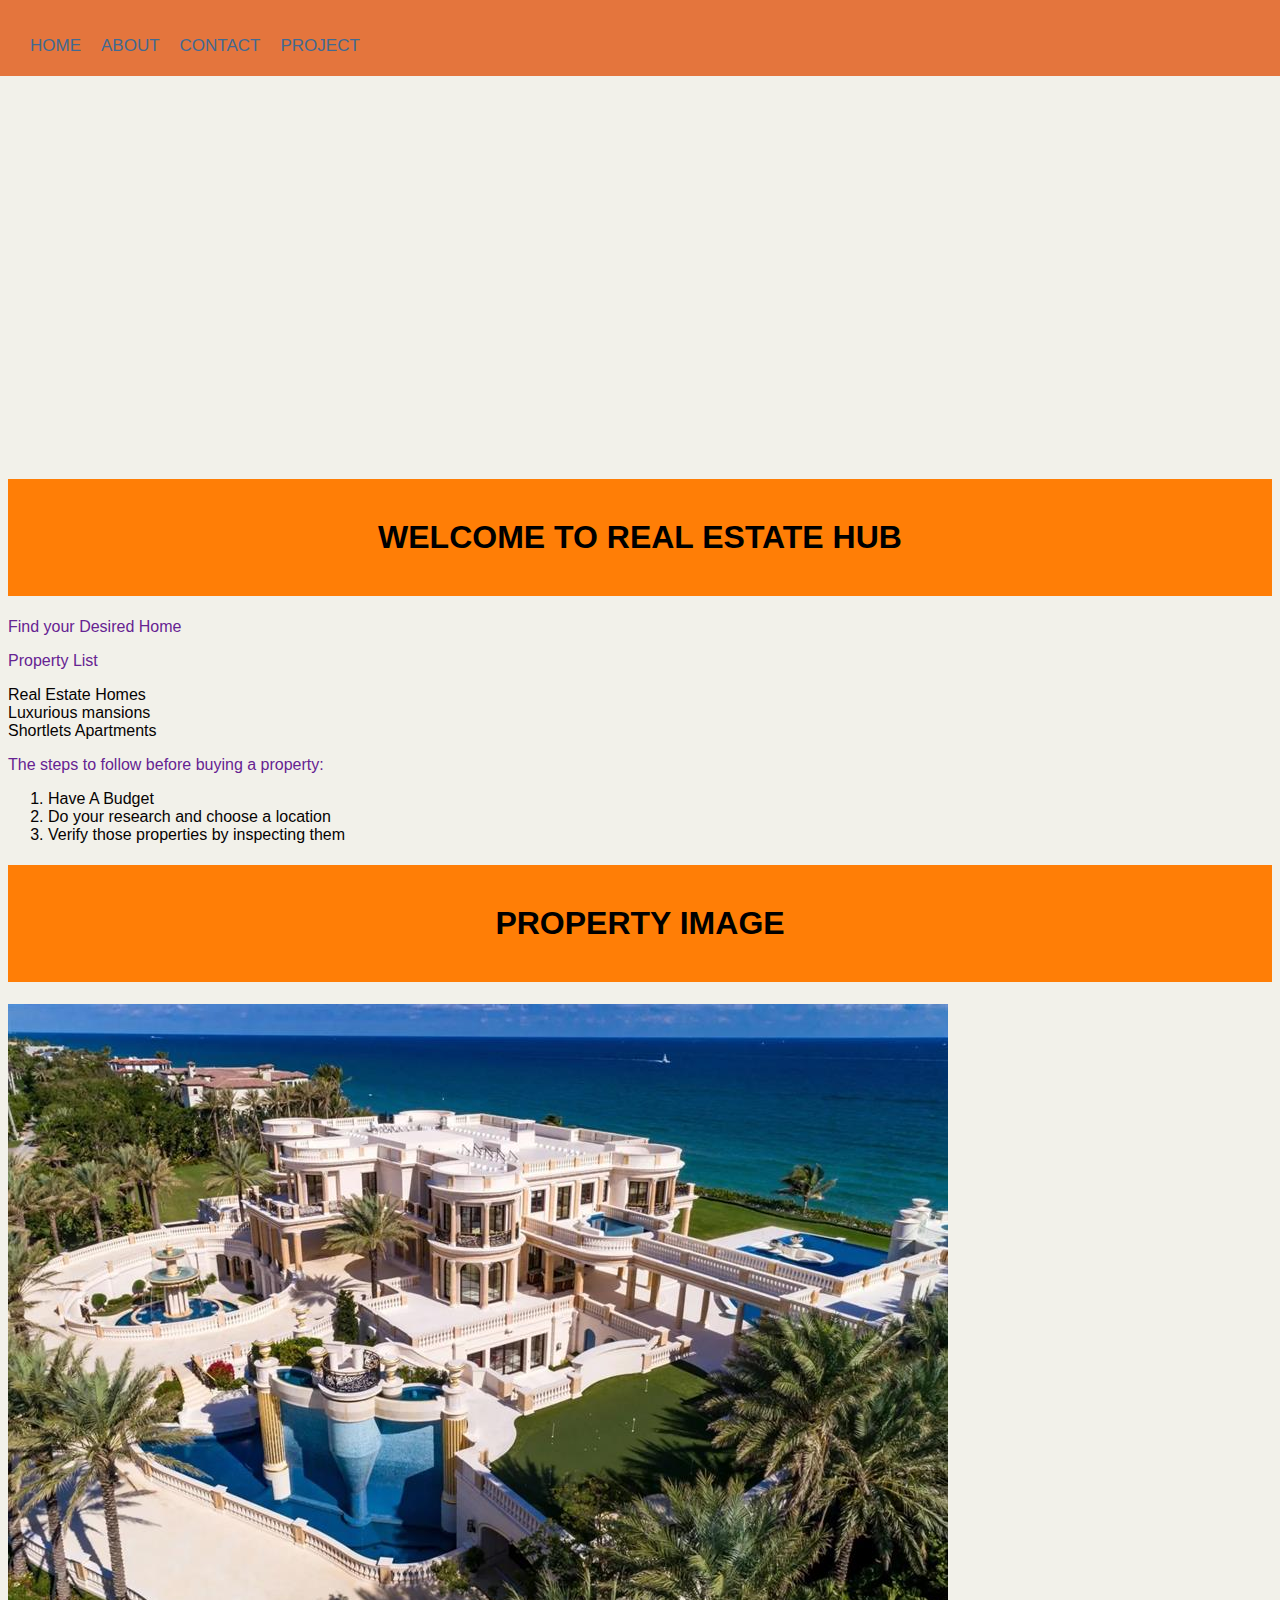
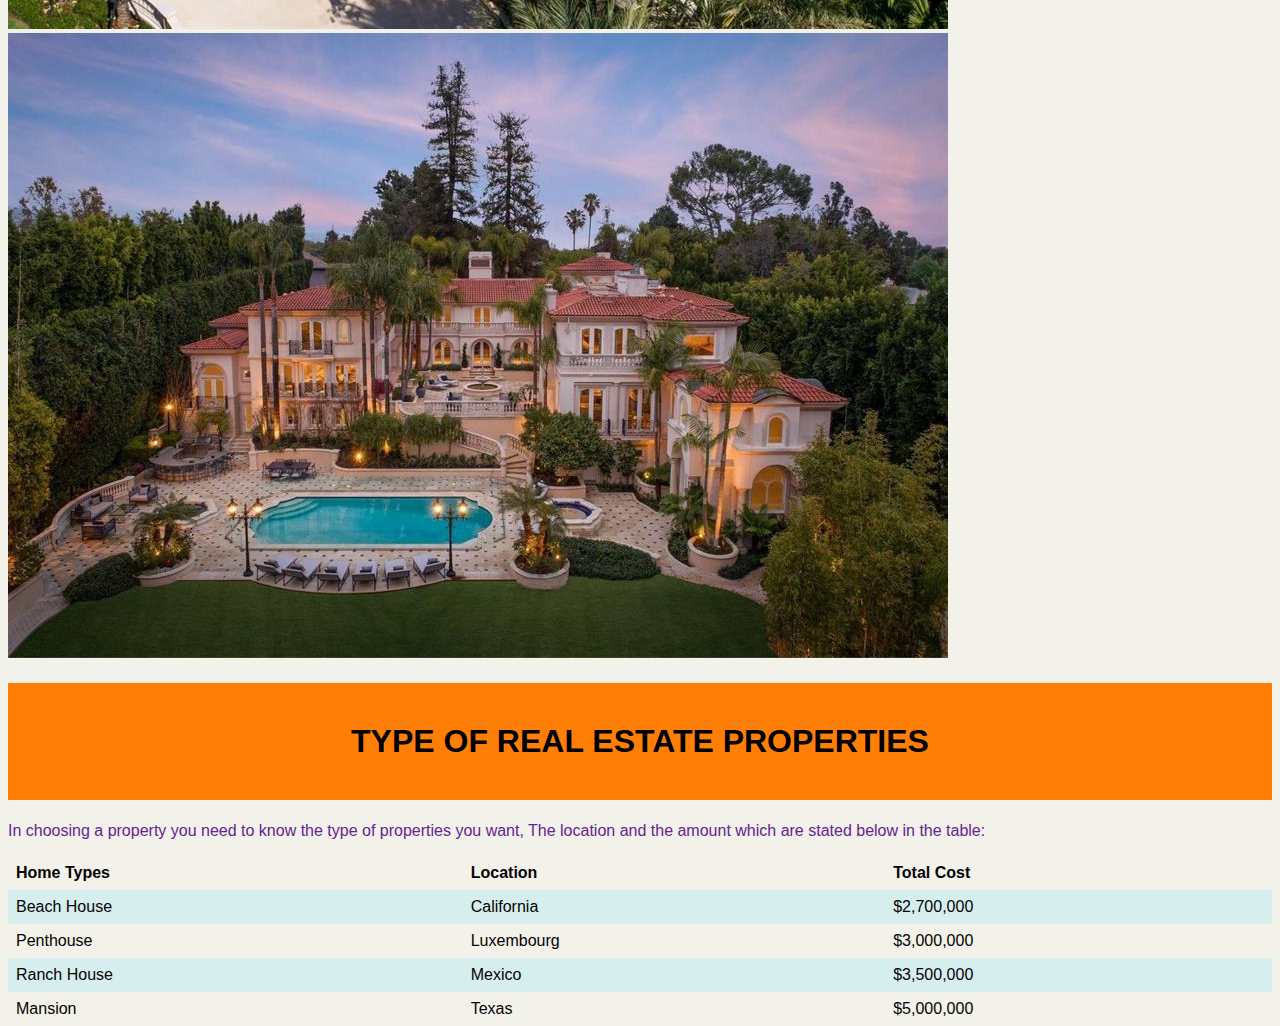
==== index.html @ e7548b5d "Updated website" ====
<!DOCTYPE html>
<html>
<head>
  <meta name="viewport" content="width=device-width, initial-scale=1">
  <link rel="stylesheet" href="http//cdnjs.cloudflare.com/ajax/libs/font-awesome/5.15.2/css/all.min.css"/>
  <link rel="stylesheet" href="style.css">
</head>
      <title>REAL ESTATE</title>
    </head>
  

    <body>
      <header>
        <nav>
          <ul class="menu">
            <li><a href="index.html">HOME</a></li>
            <li><a href="Aboutus.html">ABOUT</a></li>
            <li><a href="contact.html">CONTACT</a></li>
            <li><a href="PROJECT.html">PROJECT</a></li>
          </ul>
        </nav>
      </header>

      <h1 id="myHeader">WELCOME TO REAL ESTATE HUB</h1>
      <p>Find your Desired Home</p> 
      
      <!DOCTYPE html>
<html>
<head>
<style>
body {background-color: rgb(250, 250, 250);}
h1   {color: rgb(255, 126, 6);}
h2   {color: rgb(255, 126, 6);}
p    {color: rgb(102, 35, 146);}
</style>
</head>
<body>

  <!DOCTYPE html>
  <html>
  <head>
  <style>
  #myHeader {
    background-color: rgb(255, 126, 6);
    color: black;
    padding: 40px;
    text-align: center;
  } 
  </style>
  </head>
  <body>


</body>
</html>

      
<p>Property List</p>
<ul>
  <li>Real Estate Homes</li>
  <li>Luxurious mansions</li>
  <li>Shortlets Apartments</li>
</ul>


<p>The steps to follow before buying a property:</p>
<ol>
  <li>Have A Budget</li>
  <li>Do your research and choose a location </li>
  <li>Verify those properties by inspecting them</li>
</ol>
<h1 id="myHeader">PROPERTY IMAGE</h1>
<img src="./IMAGES/Image 2.jpg" alt="Real Estate Property">
<img src="./IMAGES/Image 3.jpg" alt="Real Estate Property">




<!DOCTYPE html>
<html>
<head>
<style>
table {
  border-collapse: collapse;
  width: 100%;
}

th, td {
  text-align: left;
  padding: 8px;
}

tr:nth-child(even) {
  background-color: #D6EEEE;
}
</style>
</head>
<body>

  <h1 id="myHeader">TYPE OF REAL ESTATE PROPERTIES</h1>
<p>In choosing a property you need to know the type of properties you want, The location and the amount which are stated below in the table:</p>

<table>
  <tr>
  <th>Home Types</th>
  <th>Location</th>
  <th>Total Cost</th>
  </tr>
  <tr>
  <td>Beach House</td>
  <td>California</td>
  <td>$2,700,000</td>
  </tr>
  <tr>
  <td>Penthouse</td>
  <td>Luxembourg</td>
  <td>$3,000,000</td>
  </tr>
  <tr>
  <td>Ranch House</td>
  <td>Mexico</td>
  <td>$3,500,000</td>
  </tr>
  <tr>
  <td>Mansion</td>
  <td>Texas</td>
  <td>$5,000,000</td>
  </tr>
</table>

</body>
</html>
---- style.css ----
/*
*{
  border: 0;
  outline: 0;
  margin: 0 auto;
  padding: 0;
  box-sizing: border-box;
  font-family: 'Poppins',sans-serif;
}*/
header{
    height: 50vh;
    width: 100%;
    background: url("images/faded-gray-wooden-textured-flooring-background_53876-110739.jpg") no-repeat;
    background-position: auto;
  }
  ::selection{
    background: #3914b4;
  }
  header nav{
    position: fixed;
    width: 100%;
    left: 0;
    top: 0;
    background-color: rgb(228, 117, 61);
    z-index: 100;}
  nav{
    width: 90%;
    display: flex;
    margin: 0px auto 0 auto;
    align-items: center;
    justify-content: space-between;
    
  }
    header nav .logo{
    height: 100px;
    width: 150px;
  }
  .logo img{
    height: 100px;
  
    object-fit: contain;
  }
  nav .menu{
    display: flex;
  }
  nav .menu li{
    list-style: none;
    margin: 0 10px;
  }
  nav .menu a{
    color: #416991;
    font-size: 17px;
    font-weight: 500;
    text-decoration: none;
  }
  nav .menu a:hover{
    color: #000;
  }
  /*
  .text-content{
    position: absolute;
    top: 25%;
    left: 7%;
    z-index: 12;
    text-indent: 50px;
  }*/
  header .text-content .text{
    font-size: 37px;
    color: #624e05;
  }
  header .text-content .name{
  color: #624e05;
   font-size: 55px;
   font-weight: 600;
   margin: -10px 0 0 -3px;
  }
  header .text-content .job{
   color: #090908;
   font-size: 50px;
   margin: 5px 0;
   margin-top: -4px;
   display: flex;
  }
  .text-content .typing-text{
    margin-left: 10px;
    overflow: hidden;
    white-space: nowrap;
    border-right: 4px solid #03f997;
    animation: typing 10s steps(40) infinite;
  }
  @keyframes typing{
    0%{
      width: 0ch;
    }
    50%{
      width: 15ch;
    }
    100%{
      width: 0ch;
    }
  }
  .info{
    color: #090908;
    font-size: 50px;
    margin: 5px 0;
    margin-top: -4px;
    display: flex;
    font-style: italic;
    font-weight: 200;
  }
  .text-content .job .one{
    color: #624e05;
  }
  
  .buttons{
    margin: 20px 0 0 50px;
  }
  .text-content .buttons button{
    outline: none;
    margin: 0 10px;
    border: none;
    border-radius: 6px;
    font-size: 30px;
    color: rgb(42, 35, 35);
    padding: 8px 16px;
    cursor: pointer;
    transition: all 0.3s ease;
    background-image: linear-gradient( 135deg, #2AFADF     10%, #C346C2 100%);
  }
  .buttons button:hover{
    transform: scale(0.97);
  }
  .content .girl img{
    position: absolute;
    height: 95%;
    bottom: 0;
    right: 80px;
    position: absolute;
  }
  header .media-icons{
    display: flex;
    flex-direction: column;
    position: absolute;
    right: 40px;
    bottom: 40px;
  }
  .media-icons a{
   margin-top: 8px;
   font-size: 20px;
   font-weight: 500;
   text-decoration: none;
   opacity: 0.7;
   color: #394782;
   transition: all 0.3s ease;
  }
  .media-icons a:hover{
   opacity: 1;
  }
  
  
  /* Container for flexboxes */
  section {
    display: -webkit-flex;
    display: flex;
  }
  
  
  /* Style the navigation menu */
  nav {
    -webkit-flex: 1;
    -ms-flex: 1;
    flex: 1;
    background-color: rgb(241, 141, 10);
    padding: 20px;
  }
  
  
  .column {
    float: left;
    width: 33.33%;
    padding: 5px;
  }
  
  
  .row::after {
    content: "";
    clear: both;
    display: table;
  }
  
  .row {
    display: flex;
  }
  
  .column {
    flex: 33.33%;
    padding: 5px;
  }
  
  /* Animation */
  .anim-typewriter{
    animation: typewriter 3s steps(44) 1s 1 normal both,
               blinkTextCursor 500ms steps(44) infinite normal;
  }
  @keyframes typewriter{
    from{width: 0;}
    to{width: 24em;}
  
  }
  .card-wraper{
    display: flex;
    flex-direction: row;
    gap: 10px;
  
  }
  .card {
    /* Add shadows to create the "card" effect */
    box-shadow: 0 4px 8px 0 rgba(0,0,0,0.2);
    transition: 0.3s;
    width: 100%;
  }
  
  /* On mouse-over, add a deeper shadow */
  .card:hover {
    box-shadow: 0 8px 16px 0 rgba(0,0,0,0.2);
  }
  
  /* Add some padding inside the card container */
  .container {
    padding: 2px 16px;
  }
  
  /* Style inputs with type="text", select elements and textareas contact page*/
  input[type=text], select, textarea {
    width: 100%; /* Full width */
    padding: 12px; /* Some padding */ 
    border: 1px solid rgb(239, 234, 234); /* Gray border */
    border-radius: 4px; /* Rounded borders */
    box-sizing: border-box; /* Make sure that padding and width stays in place */
    margin-top: 6px; /* Add a top margin */
    margin-bottom: 16px; /* Bottom margin */
    resize: vertical /* Allow the user to vertically resize the textarea (not horizontally) */
  }
  
  /* Style the submit button with a specific background color etc */
  input[type=submit] {
    background-color: #04AA6D;
    color: rgb(247, 244, 244);
    padding: 12px 20px;
    border: none;
    border-radius: 4px;
    cursor: pointer;
  }
  
  /* When moving the mouse over the submit button, add a darker green color */
  input[type=submit]:hover {
    background-color: #45a049;
  }
  
  /* Add a background color and some padding around the form */
  .container-c {
    border-radius: 5px;
    background-color: #e4dede;
    padding: 20px;
  }
  
   
   /*testing code*/
   
  /* ===================================== Import Variables ================================== */
  @import url(https://fonts.googleapis.com/css?family=Montserrat:300,400,600,700);
  @import url(https://fonts.googleapis.com/css?family=Arimo:300,400,400italic,700,700italic);
  /* ===================================== Basic CSS ==================================== */
  
  
  img {
    max-width: 100%; }
  
  a {
    text-decoration: none;
    outline: none;
    color: rgb(249, 246, 246); }
  
  a:hover {
    color: #444; }
  
  ul {
    margin-bottom: 0;
    padding-left: 0; }
  
  a:hover,
  a:focus,
  input,
  textarea {
    text-decoration: none;
    outline: none; }
  
  html, body {
    height: 100%; 
  
  }
  
  .hid {
    display: none; }
  
  .top-mar {
    margin-top: 15px; }
  
  .h-100 {
    height: 100%; }
  
  ::placeholder {
    color: #414d56 !important;
    font-size: 13px;
    opacity: .5 !important; }
  
  .container-fluid {
    padding: 0px; }
  
  h1, h2, h3, h4, h5, h6 {
    font-family: "Open Sans", sans-serif;
    color: #c49b06; 
    text-align: center;
  }
    
  strong {
    font-family: "Open Sans", sans-serif;}
  /*page backgroung colour*/
  body {
    background-color: #f1f0e9f1 !important;
    font-family: "Open Sans", sans-serif;
    -webkit-font-smoothing: antialiased;
    -moz-osx-font-smoothing: grayscale;
    text-rendering: optimizeLegibility;
    color: #060303;
    overflow-x: hidden; }
  
  .session-title {
    padding: 30px;
    margin: 0px;
    margin-bottom: 20px; }
    .session-title h2 {
      width: 100%;
      text-align: center;
      font-family: "Open Sans", sans-serif;
      font-weight: 600; }
    .session-title p {
      max-width: 850px;
      text-align: center;
      float: none;
      margin: auto;
      font-size: .83rem;
      margin-top: 15px; }
    .session-title span {
      float: right;
      font-style: italic; }
  
  .inner-title {
    padding: 20px;
    padding-left: 0px;
    margin: 0px;
    margin-bottom: 10px;
    padding-bottom: 0px;
    border-bottom: 1px solid #0e0c0cc4;
    display: block;
    padding-right: 0px; }
    .inner-title h2 {
      width: 100%;
      text-align: center;
      font-size: 1rem;
      font-weight: 600;
      text-align: left;
      border-bottom: 1px solid #863dd9;
      padding-bottom: 10px;
      margin-bottom: 0px;
      }
    .inner-title p {
      width: 100%;
      text-align: center; }
    .inner-title .btn {
      float: right;
      margin-top: -38px;
      font-weight: 600;
      font-size: .8rem; }
  
  .page-nav {
    background-size: 100%;
    padding: 68px;
    text-align: center;
    padding-top: 145px;
    background-color: #070606; }
    .page-nav ul {
      float: none;
      margin: auto; }
    @media screen and (max-width: 992px) {
      .page-nav {
        background-size: auto; } }
    @media screen and (max-width: 767px) {
      .page-nav {
        padding-top: 100px; } }
    @media screen and (max-width: 356px) {
      .page-nav {
        padding-top: 200px; } }
    .page-nav h2 {
      font-size: 30px;
      width: 100%;
      font-weight: 600;
      color: #444; }
      @media screen and (max-width: 600px) {
        .page-nav h2 {
          font-size: 26px; } }
    .page-nav ul li {
      float: left;
      margin-right: 10px;
      margin-top: 10px;
      font-size: 16px;
      font-size: .93rem;
      font-weight: 600;
      color: #444; }
      .page-nav ul li i {
        width: 30px;
        text-align: center;
        color: #444; }
      .page-nav ul li a {
        color: #444;
        font-size: .93rem;
        font-weight: 600; }
  
  .btn-success {
    background-color: #51be78;
    border-color: #51be78; }
    .btn-success:hover {
      background-color: #51be78 !important;
      border-color: #51be78 !important; }
    .btn-success:active {
      background-color: #51be78 !important;
      border-color: #51be78 !important; }
    .btn-success:focus {
      background-color: #51be78 !important;
      border-color: #51be78 !important;
      box-shadow: none !important; }
  
  .btn-primary {
    background-color: #ff4a52;
    border-color: #ff4a52; }
    .btn-primary:hover {
      background-color: #ff4a52 !important;
      border-color: #ff4a52 !important; }
    .btn-primary:active {
      background-color: #ff4a52 !important;
      border-color: #ff4a52 !important; }
    .btn-primary:focus {
      background-color: #ff4a52 !important;
      border-color: #ff4a52 !important;
      box-shadow: none !important; }
  
  .btn {
    box-shadow: 0 3px 1px -2px rgba(0, 0, 0, 0.2), 0 2px 2px 0 rgba(0, 0, 0, 0.14), 0 1px 5px 0 rgba(0, 0, 0, 0.12);
    border-radius: 2px; }
  
  .form-control:focus {
    box-shadow: none !important;
    border: 2px solid  #863dd9; }
  
  .btn-light {
    background-color: rgb(6, 6, 6);
    color: #3F3F3F; }
  
  .collapse.show {
    display: block !important; }
  
  .form-control:focus {
    box-shadow: none;
    border: 2px solid #863dd9 !important; }
  
  .form-control {
    background-color: #040404;
    margin-bottom: 20px; }
    .form-control:focus {
      background-color: rgb(27, 25, 25);
      border-color: #CCC; }
  
  
  
  /* ===================================== Footer CSS ================================== */
  .footer {
    padding: 30px;
    background-color: #d79c08;
    color: #FFF; }
  
  @media screen and (max-width: 940px) {
    .footer {
      padding: 30px 10px; } }
  .footer h2 {
    font-size: 22px;
    margin-top: 20px;
    color: #fff;
    margin-bottom: 20px;
    font-weight: 600; }
  
  .footer p {
    text-align: justify;
    text-indent: 20px;
    font-size: .9rem; }
  
  .footer .link-list li {
    padding: 7px;
    font-weight: 500;
    font-size: .95rem;
    border-bottom: 1px solid #d898025c; }
  
  .footer .link-list li a {
    color: #FFF; }
  
  .footer .link-list li i {
    float: right; }
  
  .footer .map-img {
    font-weight: 600;
    font-size: 17px;
    padding-left: 20px; }
  
  address {
    font-size: .95rem; }
    address a {
      color: #fff; }
  
  .copy {
    padding: 20px;
    background-color: #2a3c4e;
    font-size: .85rem;
    color: #FFF; }
  
  .copy a {
    color: #FFF; }
  
  .copy span {
    float: right; }
  
  .copy span i {
    margin-right: 20px; }
  
  @media screen and (max-width: 777px) {
    .copy span {
      display: none; } }
  /* ===================================== About CSS ================================== */
  .about-us {
    background-color: #FFF;
    padding: 50px; }
    @media screen and (max-width: 940px) {
      .about-us {
        padding: 30px 10px; } }
    .about-us .natur-row {
      margin-top: 20px; }
    .about-us .text-part h2 {
      font-weight: 600;
      font-size: 2.0rem;
      margin-bottom: 20px;}
  
    .about-us .text-part p {
      text-indent: 20px;
      margin-bottom: 15px;
      line-height: 27px;
      font-weight: 500;
      text-align: justify;
      font-size: .9rem; }
    .about-us .image-part img {
      background-color: #FFF;
      padding: 10px;
      box-shadow: 0 0 10px 5px #ebebeb; }
  
  /* ===================================== Our Team Style  ================================== */
  .our-team {
    padding: 50px; }
  
  @media screen and (max-width: 940px) {
    .our-team {
      padding: 50px 10px; } }
  .our-team .team-row {
    margin-top: 20px; }
  
  .our-team .team-row .single-usr {
    box-shadow: 0 2px 6px 0 rgba(218, 218, 253, 0.65), 0 2px 6px 0 rgba(206, 206, 238, 0.54);
    margin-bottom: 20px; }
  
  .our-team .team-row .single-usr img {
    width: 100%; }
  
  .our-team .team-row .single-usr .det-o {
    padding: 20px;
    background-color: #0363b0; }
  
  .our-team .team-row .single-usr .det-o h4 {
    color: #FFF;
    margin-bottom: 0px; }
  
  .our-team .team-row .single-usr .det-o i {
    color: #FFF; }
  
  /* ===================================== Responsive Style CSS ==================================== */
  @media screen and (max-width: 991px) {
    .we-are-making .text-part {
      text-align: center; }
  
    .we-are-making .text-part .count .count-sing {
      margin-bottom: 20px; }
  
    .headwe-nav .container {
      padding: 10px; }
  
    header .headwe-nav .nav-div .navbar-nav .nav-item .nav-link {
      padding: 10px;
      border-right: 0px; } }
  
  
  
  /*gallery css starts here*/
  
  .container-gallery
  {
      width: 100%;
      height: 100%;
  }
  .trans
  {
      transition: all 1s ease;
      -moz-transition: all 1s ease;
      -ms-transition: all 1s ease;
      -o-transition: all 1s ease;
      -webkit-transition: all 1s ease;
  }
  .top
  {
      display: flex;
      width: 80vw;
      height: 80vh;
      margin-top: 10vh;
      margin-left: auto;
      margin-right: auto;
      margin-bottom: 10vh;
  }
  .top ul
  {
      list-style: none;
      width: 100%;
      height: 100%;
      z-index: 1;
      box-sizing: border-box;
  }
  .top ul li
  {
      position: relative;
      float: left;
      width: 25%;
      height: 25%;
      overflow: hidden;
  }
  
  .top ul li::before
  {
      position: absolute;
      top: 0;
      left: 0;
      width: 100%;
      height: 100%;
      background-color: #000;
      content: '';
      color: white;
      opacity: 0.4;
      text-align: center;
      box-sizing: border-box;
      pointer-events: none;
      transition: all 0.5s ease;
      -moz-transition: all 0.5s ease;
      -ms-transition: all 0.5s ease;
      -o-transition: all 0.5s ease;
      -webkit-transition: all 0.5s ease;
  }
  .top ul li:hover::before
  {
      opacity: 0;
      background-color: rgba(0,0,0,0.90);
  }
  .top ul li img
  {
      width: 100%;
      height: auto;
      overflow: hidden;
  }
  .lightbox
  {
      position: fixed;
      width: 100%;
      height: 100%;
      text-align: center;
      top: 0;
      left: 0;
      background-color: rgba(0,0,0,0.75);
      z-index: 999;
      opacity: 0;
      pointer-events: none;
  }
  .lightbox img
  {
      max-width: 90%;
      max-height: 80%;
      position: relative;
      top: -100%;
      /* Transition */
      transition: all 1s ease;
      -moz-transition: all 1s ease;
      -ms-transition: all 1s ease;
      -o-transition: all 1s ease;
      -webkit-transition: all 1s ease;
  }
  .lightbox:target
  {
      outline: none;
      top: 0;
      opacity: 1;
      pointer-events: auto;
      transition: all 1.2s ease;
      -moz-transition: all 1.2s ease;
      -ms-transition: all 1.2s ease;
      -o-transition: all 1.2s ease;
      -webkit-transition: all 1.2s ease;
  }
  .lightbox:target img
  {
      top: 0;
      top: 50%;
      transform: translateY(-50%);
      -moz-transform: translateY(-50%);
      -ms-transform: translateY(-50%);
      -o-transform: translateY(-50%);
      -webkit-transform: translateY(-50%);
  }
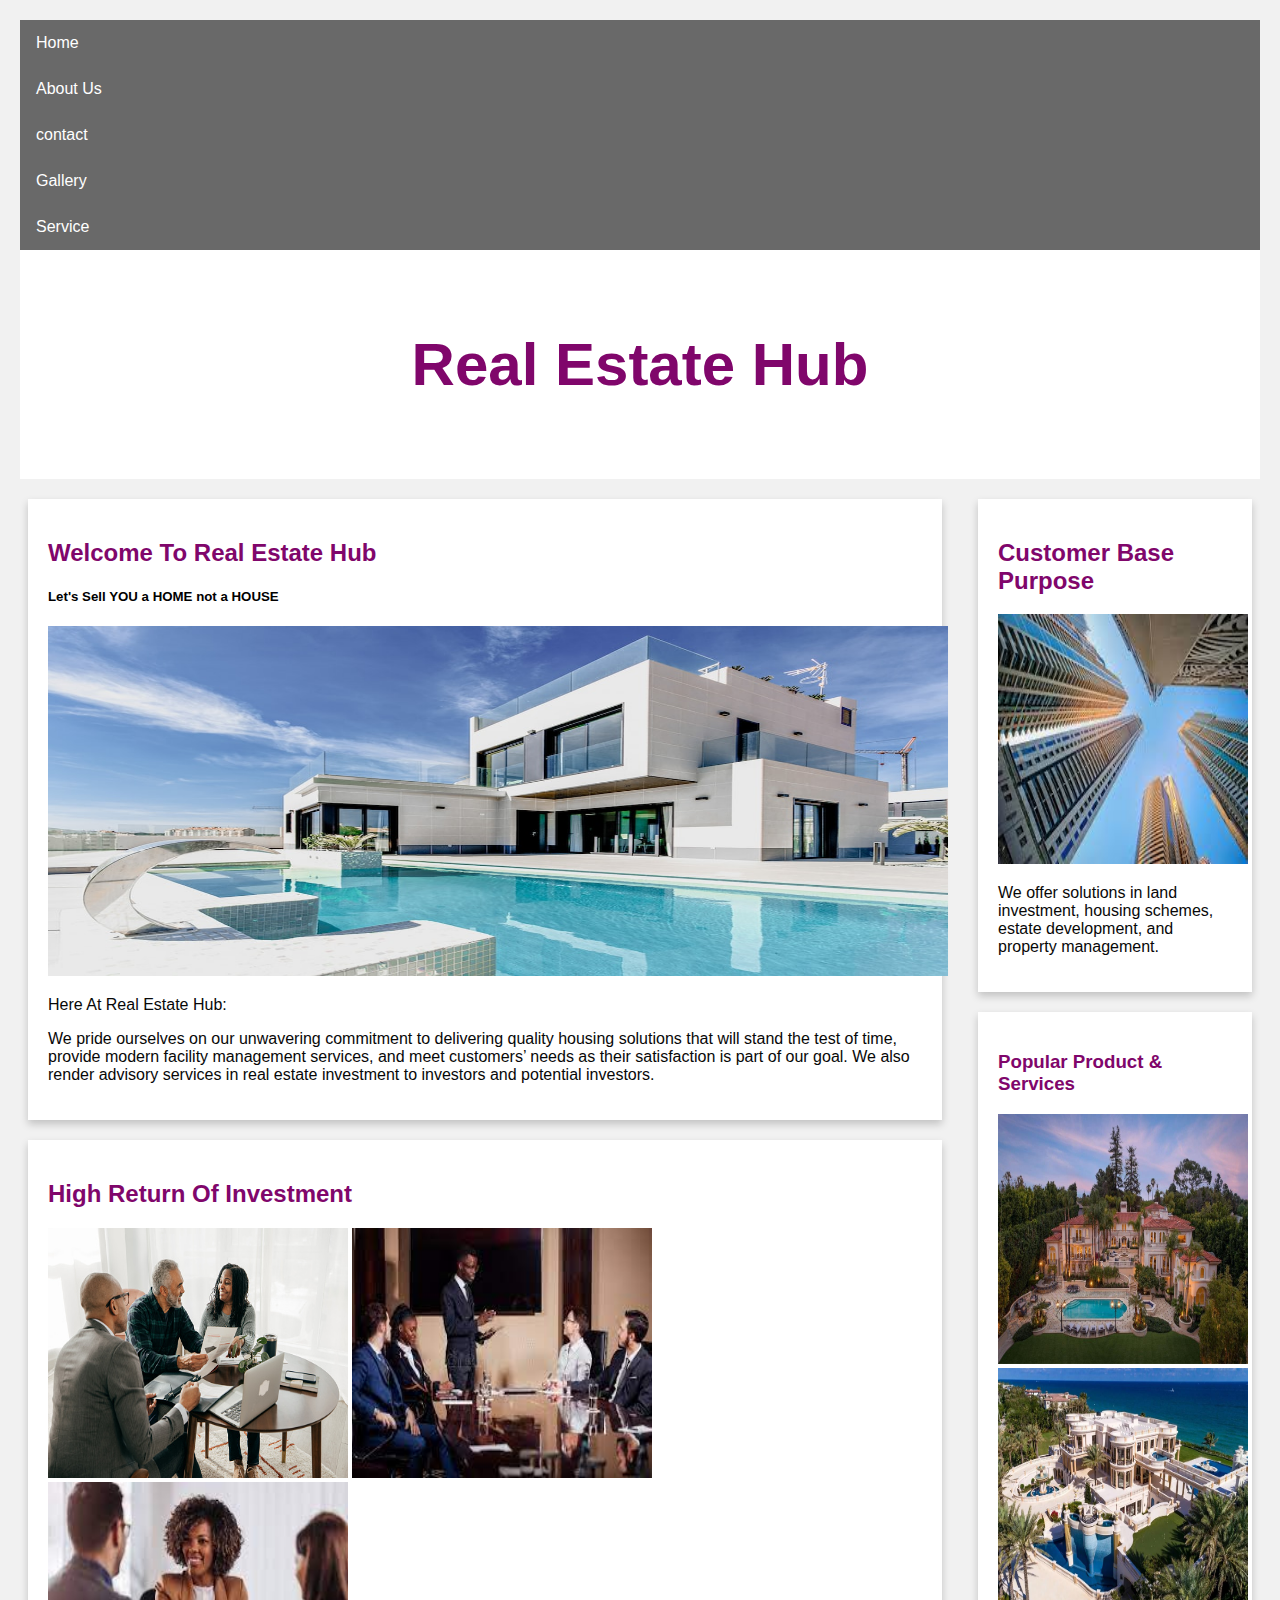
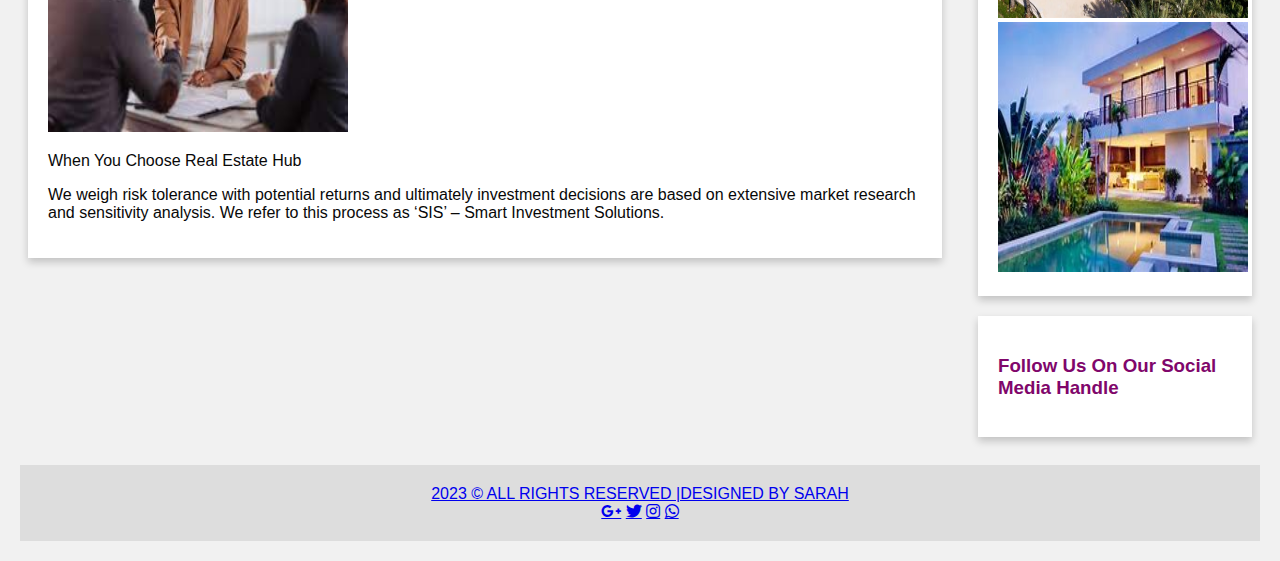
==== commit 27f92dbe: "Updated Website" ====
--- a/index.html
+++ b/index.html
@@ -1,132 +1,258 @@
 <!DOCTYPE html>
 <html>
 <head>
-  <meta name="viewport" content="width=device-width, initial-scale=1">
-  <link rel="stylesheet" href="http//cdnjs.cloudflare.com/ajax/libs/font-awesome/5.15.2/css/all.min.css"/>
-  <link rel="stylesheet" href="style.css">
-</head>
-      <title>REAL ESTATE</title>
-    </head>
-  
-
-    <body>
-      <header>
-        <nav>
-          <ul class="menu">
-            <li><a href="index.html">HOME</a></li>
-            <li><a href="Aboutus.html">ABOUT</a></li>
-            <li><a href="contact.html">CONTACT</a></li>
-            <li><a href="PROJECT.html">PROJECT</a></li>
-          </ul>
-        </nav>
-      </header>
-
-      <h1 id="myHeader">WELCOME TO REAL ESTATE HUB</h1>
-      <p>Find your Desired Home</p> 
-      
-      <!DOCTYPE html>
+<meta name="viewport" content="width=device-width, initial-scale=1">
+<link rel="stylesheet" href="http://cdnjs.cloudflare.com/ajax/libs/font-awesome/5.15.2/css/all.min.css"/>
+<link rel="stylesheet" href="style2.css">
+<body>
+
+
 <html>
 <head>
 <style>
-body {background-color: rgb(250, 250, 250);}
-h1   {color: rgb(255, 126, 6);}
-h2   {color: rgb(255, 126, 6);}
-p    {color: rgb(102, 35, 146);}
+body {background-color: rgb(119, 50, 50);}
+h1   {color: rgb(27, 23, 27);}
+h2   {color: rgb(128, 6, 107);}
+h3  {color: rgb(128, 6, 107);}
+p    {color: rgb(8, 8, 8);}
+</style>
+   
+  </style>
+  </head>
+  <body>
+
+  <title>Real Estate</title>
+
+  <div class="navbar">
+    <a href="index.html">Home</a>
+    <div class="subnav">
+      </div>
+    </div> 
+  <div class="navbar">
+    <a href="Aboutus.html">About Us</a>
+    <div class="subnav">
+      </div>
+    </div> 
+    <div class="navbar">
+    <a href="contact.html">contact</a>
+    <div class="subnav">
+      </div>
+    </div> 
+    <div class="navbar">
+    <a href="Gallery.html">Gallery</a>
+    <div class="subnav">
+      </div>
+    </div> 
+    <div class="navbar">
+      <a href="Service.html">Service</a>
+      <div class="subnav">
+        </div>
+      </div> 
+
+</body>
+</html>
+<style>
+body {
+  font-family: Arial, Helvetica, sans-serif;
+  margin: 0;
+}
+
+.navbar {
+  overflow: hidden;
+  background-color: #696969; 
+}
+
+.navbar a {
+  float: left;
+  font-size: 16px;
+  color: white;
+  text-align: center;
+  padding: 14px 16px;
+  text-decoration: none;
+}
+
+.subnav {
+  float: left;
+  overflow: hidden;
+}
+
+.subnav .subnavbtn {
+  font-size: 16px;  
+  border: none;
+  outline: none;
+  color: white;
+  padding: 14px 16px;
+  background-color: inherit;
+  font-family: inherit;
+  margin: 0;
+}
+
+.navbar a:hover, .subnav:hover .subnavbtn {
+  background-color: red;
+}
+
+.subnav-content {
+  display: none;
+  position: absolute;
+  left: 0;
+  background-color: red;
+  width: 100%;
+  z-index: 1;
+}
+
+.subnav-content a {
+  float: left;
+  color: white;
+  text-decoration: none;
+}
+
+.subnav-content a:hover {
+  background-color: #eee;
+  color: black;
+}
+
+.subnav:hover .subnav-content {
+  display: block;
+}
+</style>
+</head>
+
+
+
+<style>
+* {
+  box-sizing: border-box;
+}
+
+/* Add a gray background color with some padding */
+body {
+  font-family: Arial;
+  padding: 20px;
+  background: #f1f1f1;
+}
+
+/* Header/Blog Title */
+.header {
+  padding: 30px;
+  font-size: 40px;
+  text-align: center;
+  background: white;
+}
+
+/* Create two unequal columns that floats next to each other */
+/* Left column */
+.leftcolumn {   
+  float: left;
+  width: 75%;
+}
+
+/* Right column */
+.rightcolumn {
+  float: left;
+  width: 25%;
+  padding-left: 20px;
+}
+
+/* Fake image */
+.fakeimg {
+  background-color: #aaa;
+  width: 100%;
+  padding: 20px;
+}
+
+/* Add a card effect for articles */
+.card {
+   background-color: white;
+   padding: 20px;
+   margin-top: 20px;
+}
+
+/* Clear floats after the columns */
+.row:after {
+  content: "";
+  display: table;
+  clear: both;
+}
+
+/* Footer */
+.footer {
+  padding: 20px;
+  text-align: center;
+  background: #ddd;
+  margin-top: 20px;
+}
+
+/* Responsive layout - when the screen is less than 800px wide, make the two columns stack on top of each other instead of next to each other */
+@media screen and (max-width: 800px) {
+  .leftcolumn, .rightcolumn {   
+    width: 100%;
+    padding: 0;
+  }
+}
 </style>
 </head>
 <body>
 
-  <!DOCTYPE html>
-  <html>
-  <head>
-  <style>
-  #myHeader {
-    background-color: rgb(255, 126, 6);
-    color: black;
-    padding: 40px;
-    text-align: center;
-  } 
-  </style>
-  </head>
-  <body>
-
+<div class="header">
+  <h2>Real Estate Hub </h2>
+</div>
+
+<div class="row">
+  <div class="leftcolumn">
+    <div class="card">
+      <h2>Welcome To Real Estate Hub</h2>
+      <h5>Let's Sell YOU a HOME not a HOUSE</h5>
+      <img src="IMAGES/Pic 1.jpg" alt="Gallery" width="900" height="350">
+      <p>Here At Real Estate Hub:</p>
+      <p>We pride ourselves on our unwavering commitment to delivering quality housing solutions that will stand the test of time, provide modern facility management services, and meet customers’ needs as their satisfaction is part of our goal. We also render advisory services in real estate investment to investors and potential investors.</p>
+    </div>
+    <div class="card">
+      <h2>High Return Of Investment</h2>
+      <img src="IMAGES/Pic5.jpg" alt="Gallery" width="300" height="250">
+      <img src="IMAGES/pic43.jpg" alt="Gallery" width="300" height="250">
+      <img src="IMAGES/pic 44.jpg" alt="Gallery" width="300" height="250">
+      <p>When You Choose Real Estate Hub</p>
+      <p> We weigh risk tolerance with potential returns and ultimately investment decisions are based on extensive market research and sensitivity analysis. We refer to this process as ‘SIS’ – Smart Investment Solutions.</p>
+    </div>
+  </div>
+  <div class="rightcolumn">
+    <div class="card">
+      <h2>Customer Base Purpose</h2>
+      <img src="IMAGES/Pic 2.jpg" alt="Gallery" width="250" height="250">
+      <p>We offer solutions in land investment, housing schemes, estate development, and property management.</p>
+    </div>
+    <div class="card">
+      <h3>Popular Product & Services</h3>
+      <img src="IMAGES/Image 3.jpg" alt="Gallery" width="250" height="250">
+      <img src="IMAGES/Image 2.jpg" alt="Gallery" width="250" height="250">
+      <img src="IMAGES/pic41.jpg" alt="Gallery" width="250" height="250">
+    </div>
+    <div class="card">
+      <h3>Follow Us On Our Social Media Handle</h3>
+      <p></p>
+              
+    </div>
+  </div>
+</div>
+
+<div class="footer">
+    <div class="copy">
+        <div class="container">
+            <a href="sarahasuquo465@gmail.com">2023 &copy; ALL RIGHTS RESERVED |DESIGNED BY SARAH </a>
+            <span>
+                <div class="media-icons">
+                    <a href="https://google.com"class="fab fa-google-plus-g"></a>
+                    <a href="https://twitter.com"class="fab fa-twitter"></a>
+                    <a href="https://instagram.com/realsarahvibes?igshid=YmMyMTA2M2Y="class="fab fa-instagram"></a>
+                    <a href="https://whatsapp.com" class="fab fa-whatsapp"></a>
+                </div>
+            </span>
+        </div>
+</footer>
+</html>
+</div>
 
 </body>
 </html>
 
-      
-<p>Property List</p>
-<ul>
-  <li>Real Estate Homes</li>
-  <li>Luxurious mansions</li>
-  <li>Shortlets Apartments</li>
-</ul>
-
-
-<p>The steps to follow before buying a property:</p>
-<ol>
-  <li>Have A Budget</li>
-  <li>Do your research and choose a location </li>
-  <li>Verify those properties by inspecting them</li>
-</ol>
-<h1 id="myHeader">PROPERTY IMAGE</h1>
-<img src="./IMAGES/Image 2.jpg" alt="Real Estate Property">
-<img src="./IMAGES/Image 3.jpg" alt="Real Estate Property">
-
-
-
-
-<!DOCTYPE html>
-<html>
-<head>
-<style>
-table {
-  border-collapse: collapse;
-  width: 100%;
-}
-
-th, td {
-  text-align: left;
-  padding: 8px;
-}
-
-tr:nth-child(even) {
-  background-color: #D6EEEE;
-}
-</style>
-</head>
-<body>
-
-  <h1 id="myHeader">TYPE OF REAL ESTATE PROPERTIES</h1>
-<p>In choosing a property you need to know the type of properties you want, The location and the amount which are stated below in the table:</p>
-
-<table>
-  <tr>
-  <th>Home Types</th>
-  <th>Location</th>
-  <th>Total Cost</th>
-  </tr>
-  <tr>
-  <td>Beach House</td>
-  <td>California</td>
-  <td>$2,700,000</td>
-  </tr>
-  <tr>
-  <td>Penthouse</td>
-  <td>Luxembourg</td>
-  <td>$3,000,000</td>
-  </tr>
-  <tr>
-  <td>Ranch House</td>
-  <td>Mexico</td>
-  <td>$3,500,000</td>
-  </tr>
-  <tr>
-  <td>Mansion</td>
-  <td>Texas</td>
-  <td>$5,000,000</td>
-  </tr>
-</table>
-
-</body>
-</html>
+
--- a/style2.css
+++ b/style2.css
@@ -0,0 +1,137 @@
+
+
+
+/* Add a gray background color with some padding */
+body {
+  font-family: Arial;
+  padding: 20px;
+  background: #f1f1f1;
+}
+
+/* Header/Blog Title */
+.header {
+  padding: 30px;
+  font-size: 40px;
+  text-align: center;
+  background: white;
+}
+
+/* Create two unequal columns that floats next to each other */
+/* Left column */
+.leftcolumn {   
+  float: left;
+  width: 75%;
+}
+
+/* Right column */
+.rightcolumn {
+  float: left;
+  width: 25%;
+  padding-left: 20px;
+}
+
+/* Fake image */
+.fakeimg {
+  background-color: #aaa;
+  width: 100%;
+  padding: 20px;
+}
+
+/* Add a card effect for articles */
+.card {
+   background-color: white;
+   padding: 20px;
+   margin-top: 20px;
+}
+
+/* Clear floats after the columns */
+.row:after {
+  content: "";
+  display: table;
+  clear: both;
+}
+
+/* Footer */
+.footer {
+  padding: 20px;
+  text-align: center;
+  background: #ddd;
+  margin-top: 20px;
+}
+
+/* Responsive layout - when the screen is less than 800px wide, make the two columns stack on top of each other instead of next to each other */
+@media screen and (max-width: 800px) {
+  .leftcolumn, .rightcolumn {   
+    width: 100%;
+    padding: 0;  }
+}
+
+
+body {
+  font-family: Arial, Helvetica, sans-serif;
+  margin: 0;
+}
+
+html {
+  box-sizing: border-box;
+}
+
+*, *:before, *:after {
+  box-sizing: inherit;
+}
+
+.column {
+  float: left;
+  width: 33.3%;
+  margin-bottom: 16px;
+  padding: 0 8px;
+}
+
+.card {
+  box-shadow: 0 4px 8px 0 rgba(0, 0, 0, 0.2);
+  margin: 8px;
+}
+
+.about-section {
+  padding: 50px;
+  text-align: center;
+  background-color: #fdfdfd;
+  color: rgb(240, 238, 238);
+}
+
+.container {
+  padding: 0 16px;
+}
+
+.container::after, .row::after {
+  content: "";
+  clear: both;
+  display: table;
+}
+
+.title {
+  color: rgb(128, 128, 128);
+}
+
+.button {
+  border: none;
+  outline: 0;
+  display: inline-block;
+  padding: 8px;
+  color: white;
+  background-color: #000;
+  text-align: center;
+  cursor: pointer;
+  width: 100%;
+}
+
+.button:hover {
+  background-color: #555;
+}
+
+@media screen and (max-width: 650px) {
+  .column {
+    width: 100%;
+    display: block;
+  }
+}
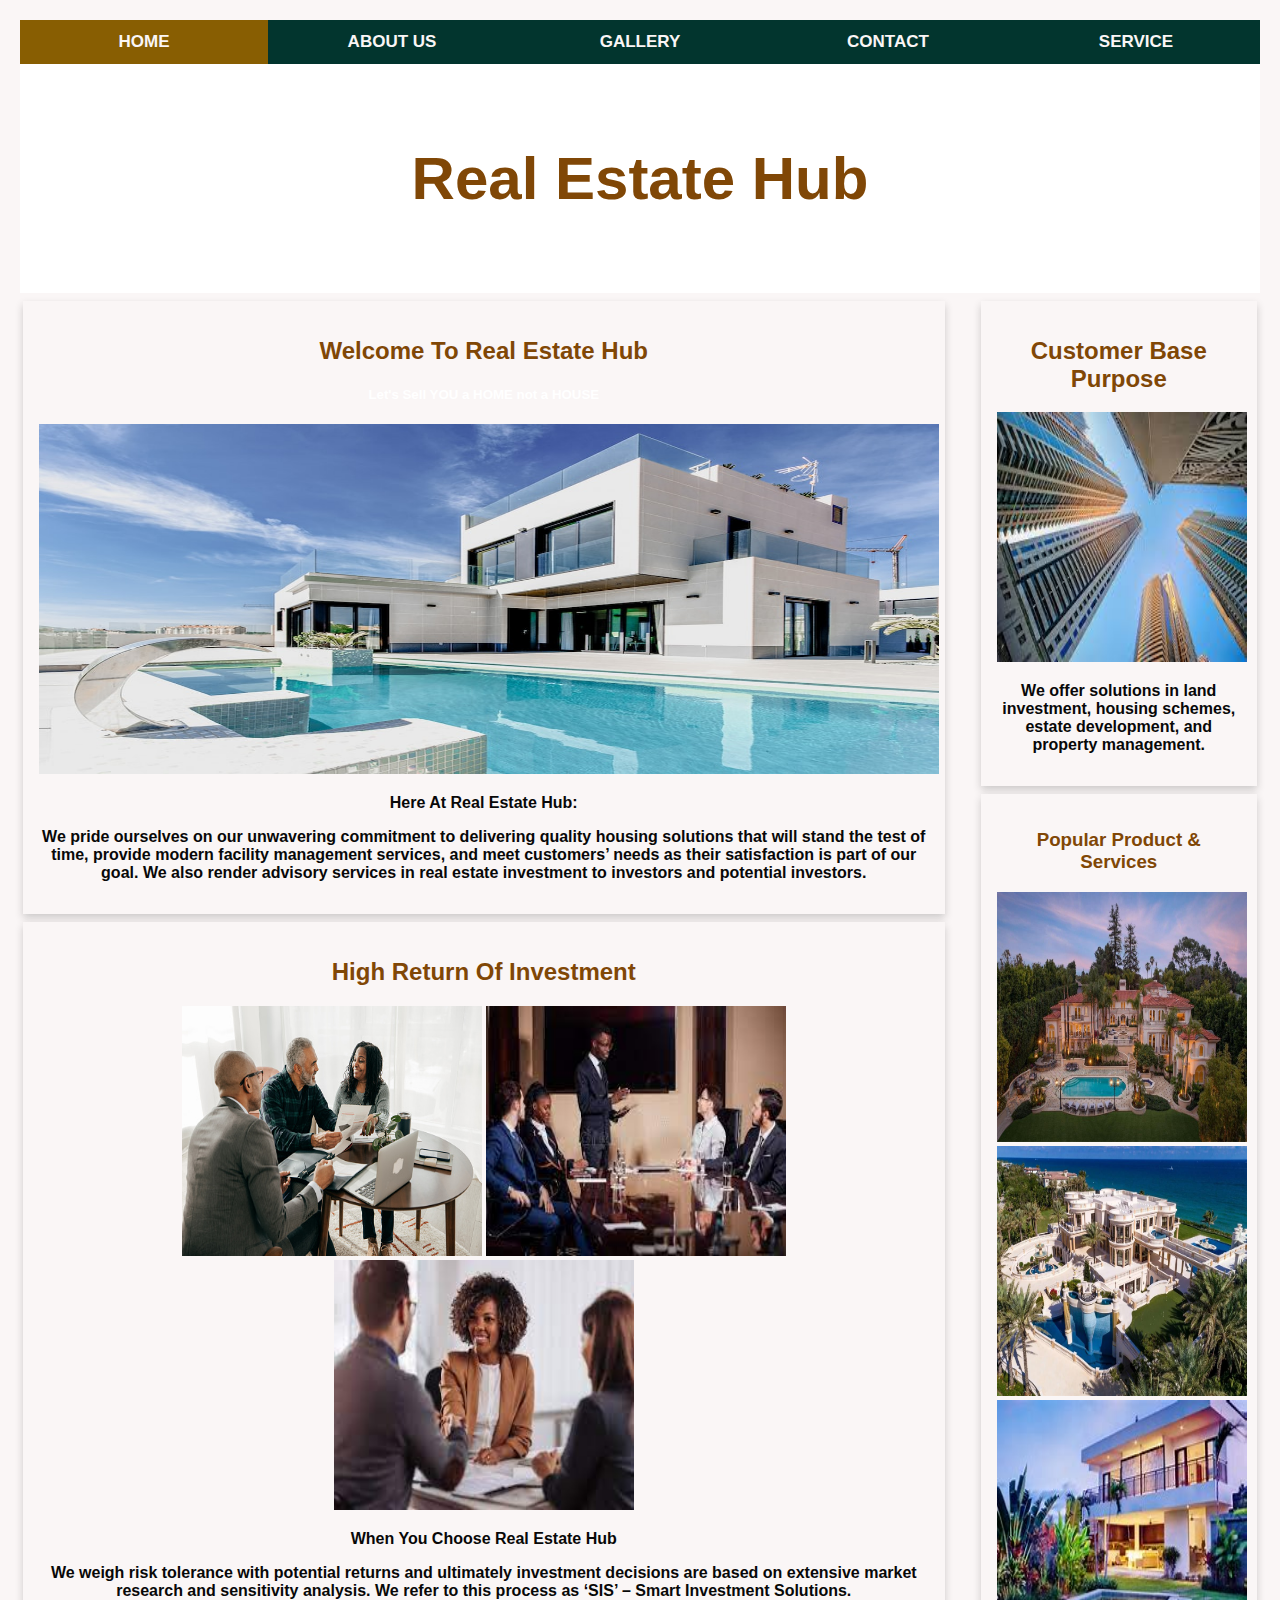
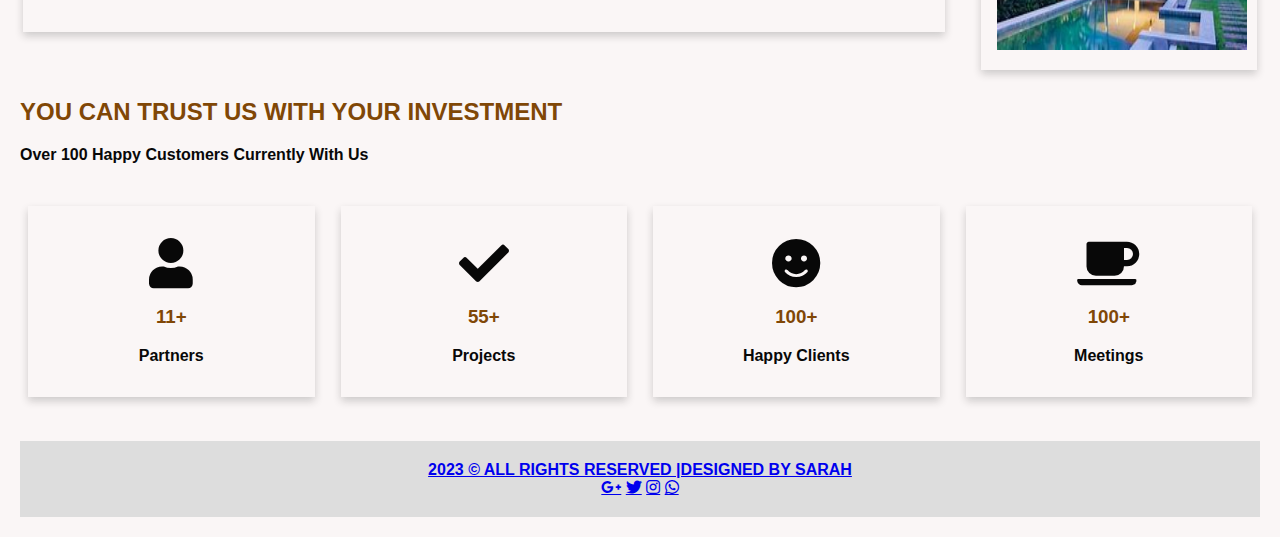
==== commit 8a6716ab: "Updated Website 2" ====
--- a/index.html
+++ b/index.html
@@ -6,192 +6,69 @@
 <link rel="stylesheet" href="style2.css">
 <body>
 
+  <title>HOME</title>
 
 <html>
 <head>
 <style>
-body {background-color: rgb(119, 50, 50);}
+body {background-color: rgb(250, 246, 246);}
 h1   {color: rgb(27, 23, 27);}
-h2   {color: rgb(128, 6, 107);}
-h3  {color: rgb(128, 6, 107);}
+h2   {color: rgb(128, 71, 6);}
+h3  {color: rgb(128, 71, 6);}
 p    {color: rgb(8, 8, 8);}
 </style>
    
+<style>
+  * {box-sizing: border-box}
+  body {font-family: Arial, Helvetica, sans-serif;}
+  
+  .navbar {
+    width: 100%;
+    background-color:#02352e; 
+    overflow: auto;
+  }
+  
+  .navbar a {
+    float: left;
+    padding: 12px;
+    color: rgb(250, 246, 246);
+    text-decoration: none;
+    font-size: 17px;
+    width: 20%; /* Four links of equal widths */
+    text-align: center;
+  }
+  
+  .navbar a:hover {
+    background-color: #0e0d0d;
+  }
+  
+  .navbar a.active {
+    background-color: #885e02;
+  }
+  
+  @media screen and (max-width: 500px) {
+    .navbar a {
+      float: none;
+      display: block;
+      width: 100%;
+      text-align: left;
+    }
+  }
   </style>
-  </head>
-  <body>
-
-  <title>Real Estate</title>
-
+  
+  
+  
   <div class="navbar">
-    <a href="index.html">Home</a>
-    <div class="subnav">
-      </div>
-    </div> 
-  <div class="navbar">
-    <a href="Aboutus.html">About Us</a>
-    <div class="subnav">
-      </div>
-    </div> 
-    <div class="navbar">
-    <a href="contact.html">contact</a>
-    <div class="subnav">
-      </div>
-    </div> 
-    <div class="navbar">
-    <a href="Gallery.html">Gallery</a>
-    <div class="subnav">
-      </div>
-    </div> 
-    <div class="navbar">
-      <a href="Service.html">Service</a>
-      <div class="subnav">
-        </div>
-      </div> 
-
-</body>
-</html>
-<style>
-body {
-  font-family: Arial, Helvetica, sans-serif;
-  margin: 0;
-}
-
-.navbar {
-  overflow: hidden;
-  background-color: #696969; 
-}
-
-.navbar a {
-  float: left;
-  font-size: 16px;
-  color: white;
-  text-align: center;
-  padding: 14px 16px;
-  text-decoration: none;
-}
-
-.subnav {
-  float: left;
-  overflow: hidden;
-}
-
-.subnav .subnavbtn {
-  font-size: 16px;  
-  border: none;
-  outline: none;
-  color: white;
-  padding: 14px 16px;
-  background-color: inherit;
-  font-family: inherit;
-  margin: 0;
-}
-
-.navbar a:hover, .subnav:hover .subnavbtn {
-  background-color: red;
-}
-
-.subnav-content {
-  display: none;
-  position: absolute;
-  left: 0;
-  background-color: red;
-  width: 100%;
-  z-index: 1;
-}
-
-.subnav-content a {
-  float: left;
-  color: white;
-  text-decoration: none;
-}
-
-.subnav-content a:hover {
-  background-color: #eee;
-  color: black;
-}
-
-.subnav:hover .subnav-content {
-  display: block;
-}
-</style>
-</head>
-
-
-
-<style>
-* {
-  box-sizing: border-box;
-}
-
-/* Add a gray background color with some padding */
-body {
-  font-family: Arial;
-  padding: 20px;
-  background: #f1f1f1;
-}
-
-/* Header/Blog Title */
-.header {
-  padding: 30px;
-  font-size: 40px;
-  text-align: center;
-  background: white;
-}
-
-/* Create two unequal columns that floats next to each other */
-/* Left column */
-.leftcolumn {   
-  float: left;
-  width: 75%;
-}
-
-/* Right column */
-.rightcolumn {
-  float: left;
-  width: 25%;
-  padding-left: 20px;
-}
-
-/* Fake image */
-.fakeimg {
-  background-color: #aaa;
-  width: 100%;
-  padding: 20px;
-}
-
-/* Add a card effect for articles */
-.card {
-   background-color: white;
-   padding: 20px;
-   margin-top: 20px;
-}
-
-/* Clear floats after the columns */
-.row:after {
-  content: "";
-  display: table;
-  clear: both;
-}
-
-/* Footer */
-.footer {
-  padding: 20px;
-  text-align: center;
-  background: #ddd;
-  margin-top: 20px;
-}
-
-/* Responsive layout - when the screen is less than 800px wide, make the two columns stack on top of each other instead of next to each other */
-@media screen and (max-width: 800px) {
-  .leftcolumn, .rightcolumn {   
-    width: 100%;
-    padding: 0;
-  }
-}
-</style>
-</head>
-<body>
+  <strong> <a class="active" href="index.html">HOME</a> <strong>
+    <a href="Aboutus.html">ABOUT US</a> 
+    <a href="Gallery.html">GALLERY</a> 
+    <a href="contact.html">CONTACT</a>
+    <a href="Service.html">SERVICE</a>
+  </div>
+   
+
+</header>
+
 
 <div class="header">
   <h2>Real Estate Hub </h2>
@@ -227,13 +104,100 @@
       <img src="IMAGES/Image 2.jpg" alt="Gallery" width="250" height="250">
       <img src="IMAGES/pic41.jpg" alt="Gallery" width="250" height="250">
     </div>
-    <div class="card">
-      <h3>Follow Us On Our Social Media Handle</h3>
-      <p></p>
-              
+    
     </div>
   </div>
 </div>
+
+<style>
+  * {
+    box-sizing: border-box;
+  }
+  
+  body {
+    font-family: Arial, Helvetica, sans-serif;
+  }
+  
+  /* Float four columns side by side */
+  .column {
+    float: left;
+    width: 25%;
+    padding: 0 5px;
+  }
+  
+  .row {margin: 0 -5px;}
+  
+  /* Clear floats after the columns */
+  .row:after {
+    content: "";
+    display: table;
+    clear: both;
+  }
+  
+  /* Responsive columns */
+  @media screen and (max-width: 600px) {
+    .column {
+      width: 100%;
+      display: block;
+      margin-bottom: 10px;
+    }
+  }
+  
+  /* Style the counter cards */
+  .card {
+    box-shadow: 0 4px 8px 0 rgba(29, 28, 28, 0.2);
+    padding: 16px;
+    text-align: center;
+    background-color: #faf6f6;
+    color: white;
+  }
+  
+  .fa {font-size:50px;}
+  </style>
+  </head>
+  <body>
+  
+  <h2>YOU CAN TRUST US WITH YOUR INVESTMENT </h2>
+  <p>Over 100 Happy Customers Currently With Us</p>
+  <br>
+  
+  <div class="row">
+    <div class="column">
+      <div class="card">
+        <p><i class="fa fa-user"></i></p>
+        <h3>11+</h3>
+        <p>Partners</p>
+      </div>
+    </div>
+  
+    <div class="column">
+      <div class="card">
+        <p><i class="fa fa-check"></i></p>
+        <h3>55+</h3>
+        <p>Projects</p>
+      </div>
+    </div>
+    
+    <div class="column">
+      <div class="card">
+        <p><i class="fa fa-smile o"></i></p>
+        <h3>100+</h3>
+        <p>Happy Clients</p>
+      </div>
+    </div>
+    
+    <div class="column">
+      <div class="card">
+        <p><i class="fa fa-coffee"></i></p>
+        <h3>100+</h3>
+        <p>Meetings</p>
+      </div>
+    </div>
+  </div>
+  
+  </body>
+  </html>
+  
 
 <div class="footer">
     <div class="copy">
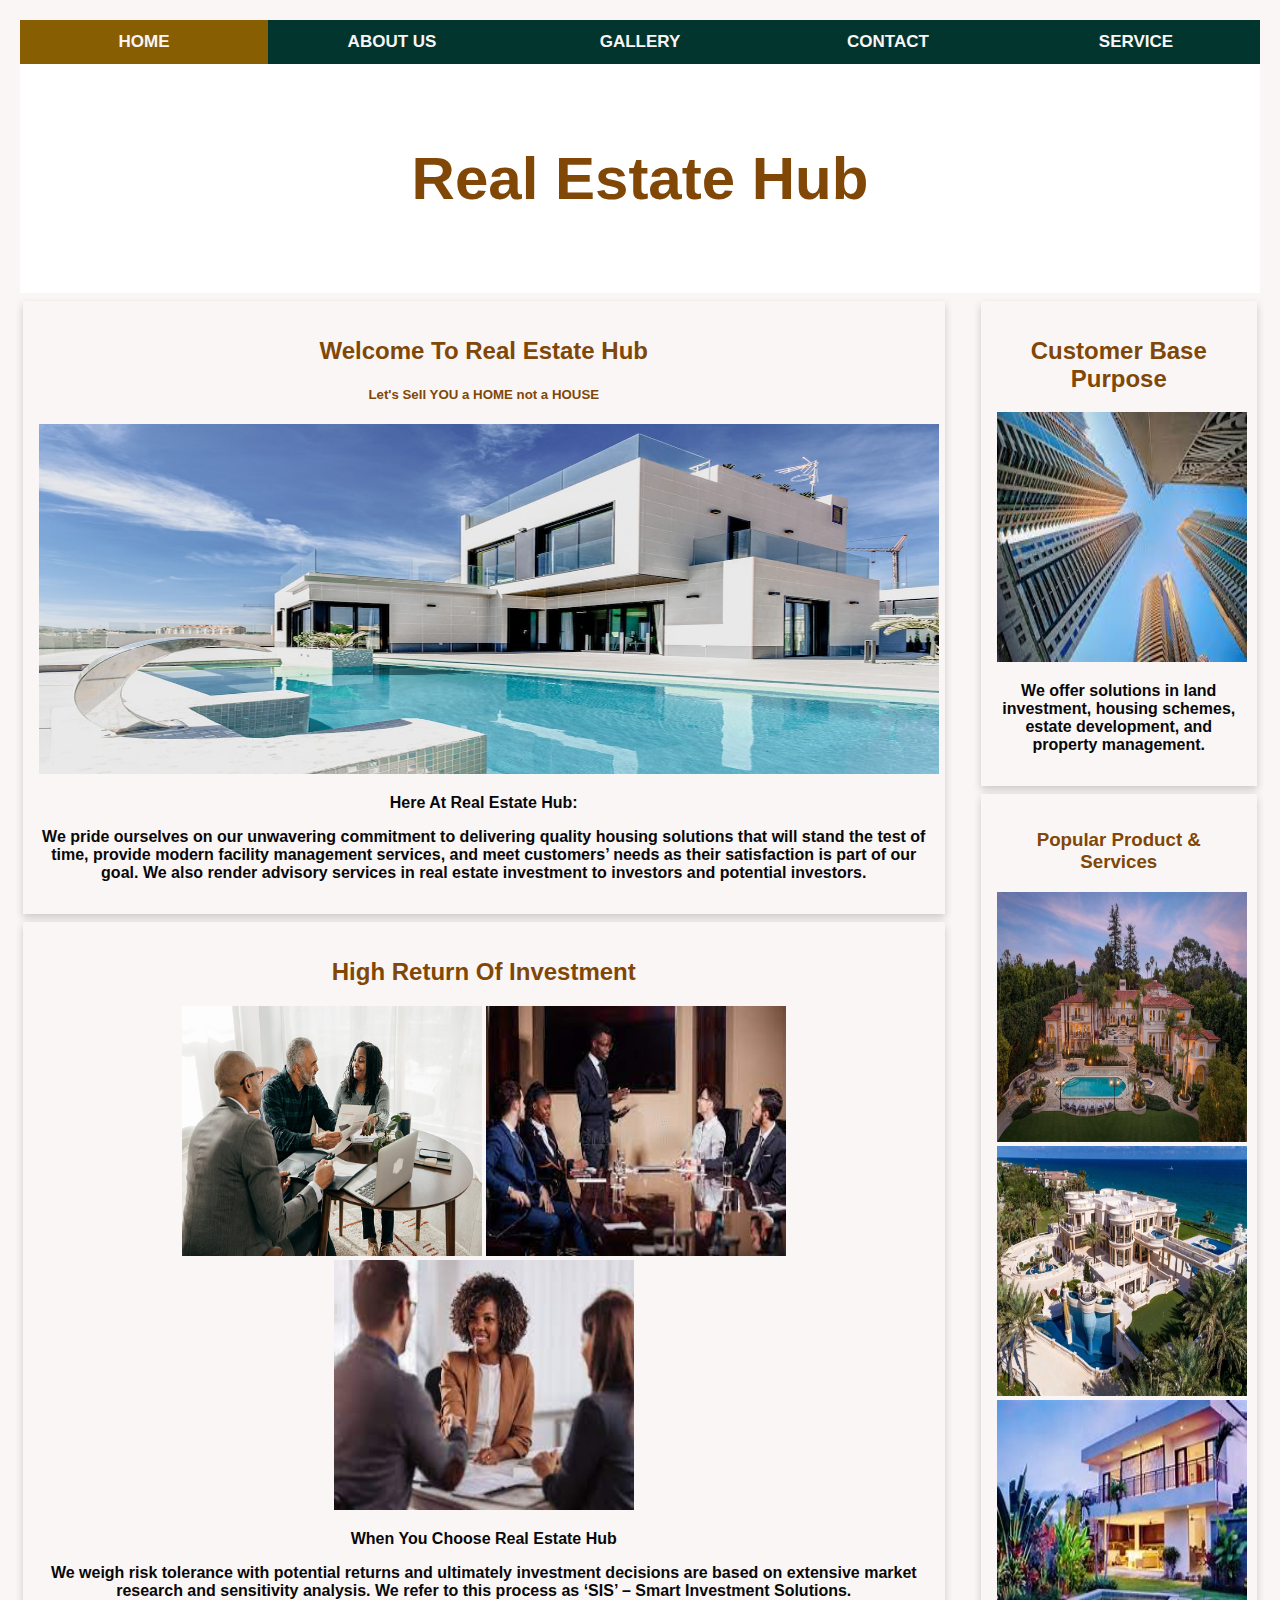
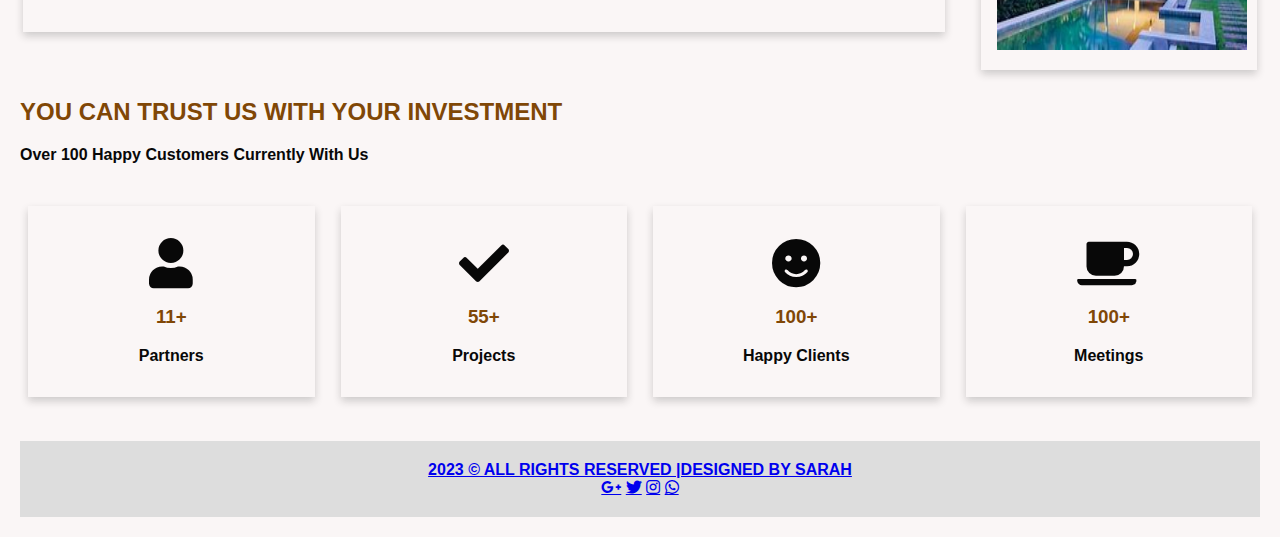
==== commit 788f5917: "Updated Website" ====
--- a/index.html
+++ b/index.html
@@ -1,20 +1,20 @@
 <!DOCTYPE html>
 <html>
-<head>
 <meta name="viewport" content="width=device-width, initial-scale=1">
-<link rel="stylesheet" href="http://cdnjs.cloudflare.com/ajax/libs/font-awesome/5.15.2/css/all.min.css"/>
+<link rel="stylesheet" href="https://cdnjs.cloudflare.com/ajax/libs/font-awesome/5.15.2/css/all.min.css">
 <link rel="stylesheet" href="style2.css">
 <body>
 
+<head>
   <title>HOME</title>
-
-<html>
-<head>
+</head>
+
 <style>
 body {background-color: rgb(250, 246, 246);}
 h1   {color: rgb(27, 23, 27);}
 h2   {color: rgb(128, 71, 6);}
 h3  {color: rgb(128, 71, 6);}
+h5  {color: rgb(128, 71, 6);}
 p    {color: rgb(8, 8, 8);}
 </style>
    
